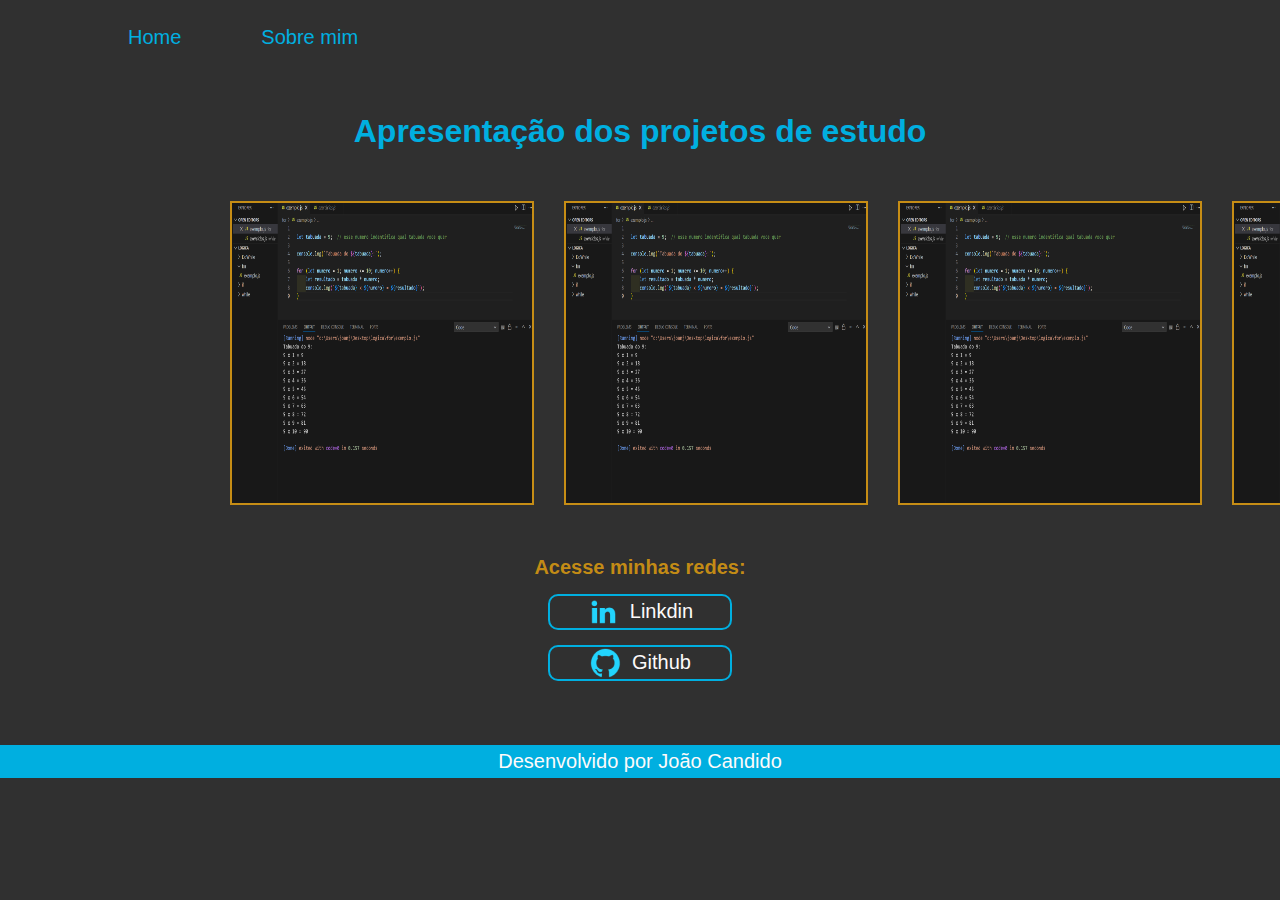
==== index.html @ 295d336d "added print of projects" ====
<!DOCTYPE html>
<html lang="pt-br">
<head>
    <meta charset="UTF-8">
    <meta name="viewport" content="width=device-width, initial-scale=1.0">
    <title>Portifolio</title>
    <link rel="stylesheet" href="./styles/style.css">
    <link rel="preconnect" href="https://fonts.googleapis.com">
    <link rel="preconnect" href="https://fonts.gstatic.com" crossorigin>
    <link href="https://fonts.googleapis.com/css2?family=Chonburi&display=swap" rel="stylesheet">
</head>
<body>
    <header class="cabecalho">
        <nav class="cabecalho__menu">
            <a class="cabecalho__menu__link" href="index.html">Home</a>
            <a class="cabecalho__menu__link" href="about.html">Sobre mim</a>
        </nav> 
    </header>
    <main class="apresentacao2">
        <div class="apresentacao2__conteudo">
            <h1 class="apresentacao__conteudo__titulo">Apresentação dos projetos de estudo</h1>
            <div class="container">
                <div class="projetos">
                    <img class="tamanho__foto" src="assets/tabuada_for.png" alt="">
                </div>
                <div class="projetos">
                    <img class="tamanho__foto" src="assets/tabuada_for.png" alt="">
                </div>
                <div class="projetos">
                    <img class="tamanho__foto" src="assets/tabuada_for.png" alt="">
                </div>
                <div class="projetos">
                    <img class="tamanho__foto" src="assets/tabuada_for.png" alt="">
                </div>
                
                
            </div>
        </div>  
        <div class="apresentacao__conteudo__links">
                <h2 class="apresentacao__conteudo__links__subtitulo">Acesse minhas redes:</h2>
                <a class="apresentacao__conteudo__links__link" href="https://www.linkedin.com/in/joaocandidos/">
                    <img src="./assets/linkedin.png" alt="linkedin">
                    Linkdin
                </a>
                <a class="apresentacao__conteudo__links__link"  href="https://github.com/joaobcandido">
                    <img src="./assets/github.png" alt="github">
                    Github
                </a>
        </div>
            
        
        
    </main>
    <footer class="rodape">
        <p>Desenvolvido por João Candido</p>
    </footer>
    
</body>
</html>
---- styles/style.css ----
:root{
    --cor-1: #000000cf;
    --cor-2: #df9d10da ;
    --cor-3: #fdfafa;
    --cor-4: #e85703d6;
    --cor-5: #00AFE0;
} 


* {
    margin: 0;
    padding: 0;
}
body{
    height: 100vh; 
    box-sizing :border-box border-box;
    background-color: var(--cor-1);
    color: var(--cor-2);
    font-size: 20px;
    font-family:'Franklin Gothic Medium', 'Arial Narrow', Arial, sans-serif
}

strong{
    color: var(--cor-4);
}


.apresentacao{
    display: flex;
    justify-content: space-between;
    padding: 5% 10% ;
}

.apresentacao2{
    display: flex;
    justify-content: space-between;
    flex-direction: column;
    padding: 5% 10% ;
}

.apresentacao2__conteudo{
    text-align: center;
}

.construcao{
    padding: 200px;
}

.foto{
    height: 28vh;
    border-radius: 300px;
    border: 2px solid var(--cor-3);
}


.apresentacao__conteudo{
    flex-direction: column;

}

.apresentacao__conteudo__titulo{
    font-size:xx-large;
    color: var(--cor-5)
}


.apresentacao__conteudo__links{
    display: flex;
    flex-direction: column;
    align-items: center;
    justify-content: space-between;
    gap: 15px;
}

.apresentacao__conteudo__links__link{
    border: 2px solid var(--cor-5);
    display: flex;
    justify-content: center;
    align-items: center;
    width: 180px;
    text-align: center;
    border-radius: 10px;
    font-size: 20px; 
    text-decoration: none;
    color: var(--cor-3);
    gap: 10px;
   
    
}

.apresentacao__conteudo__links__link:hover{
    background-color: var(--cor-1);
}

.apresentacao__conteudo__links__subtitulo{
    font-size: 20px;
}

.rodape{
   color: var(--cor-3);
   background-color: var(--cor-5);
   padding: 5px;
   text-align: center;
   font-size: 20px;
}

.cabecalho{
    padding: 2% 0% 0% 10%;
}

.cabecalho__menu{
    display: flex;
    gap: 80px;


}

.cabecalho__menu__link{
    font-size: 20px;
    text-decoration: none;
    color: #00AFE0;
     
}

.container{
    display: flex;
    gap: 30px;
    margin: 5% 10%;

}

.projetos{
    height: 300px;
    width: 300px;
    border: 2px solid ;
   
   
    
}

.tamanho__foto{
    height: 300px;
    width: 300px;
}
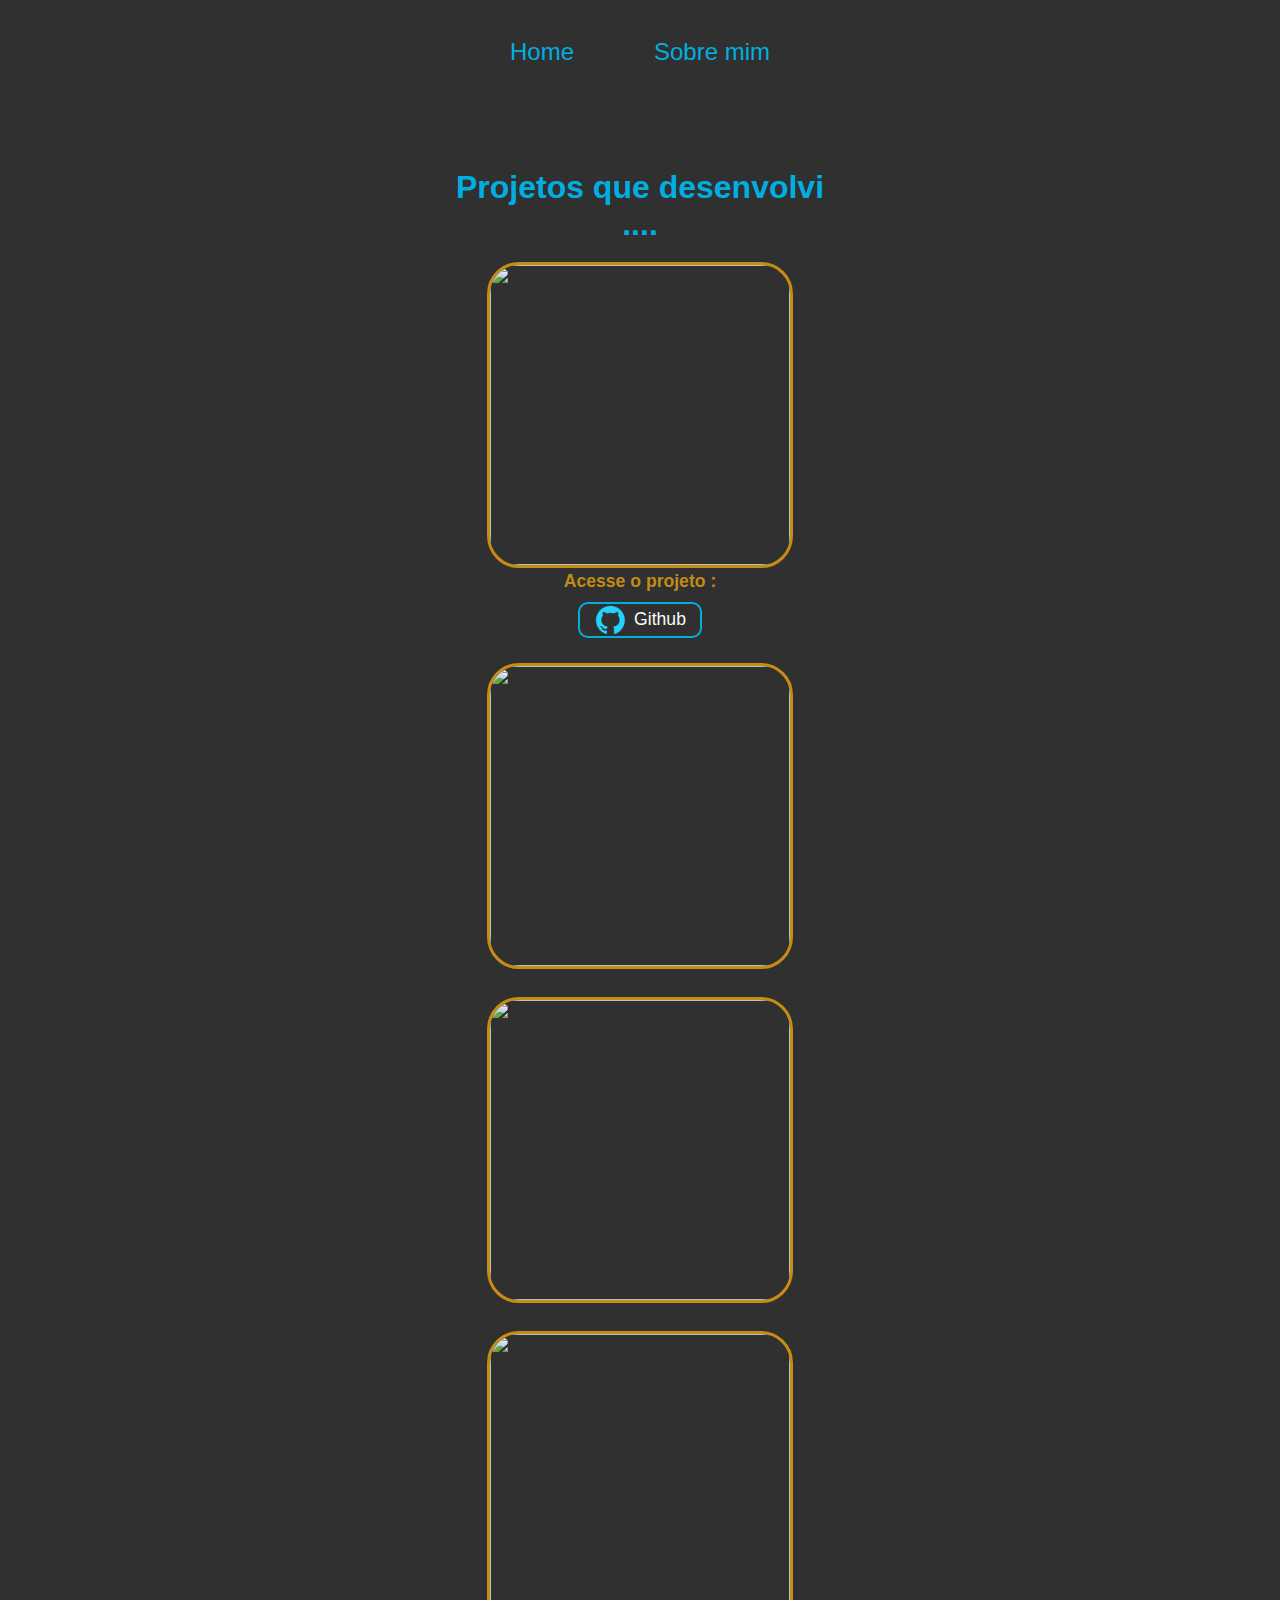
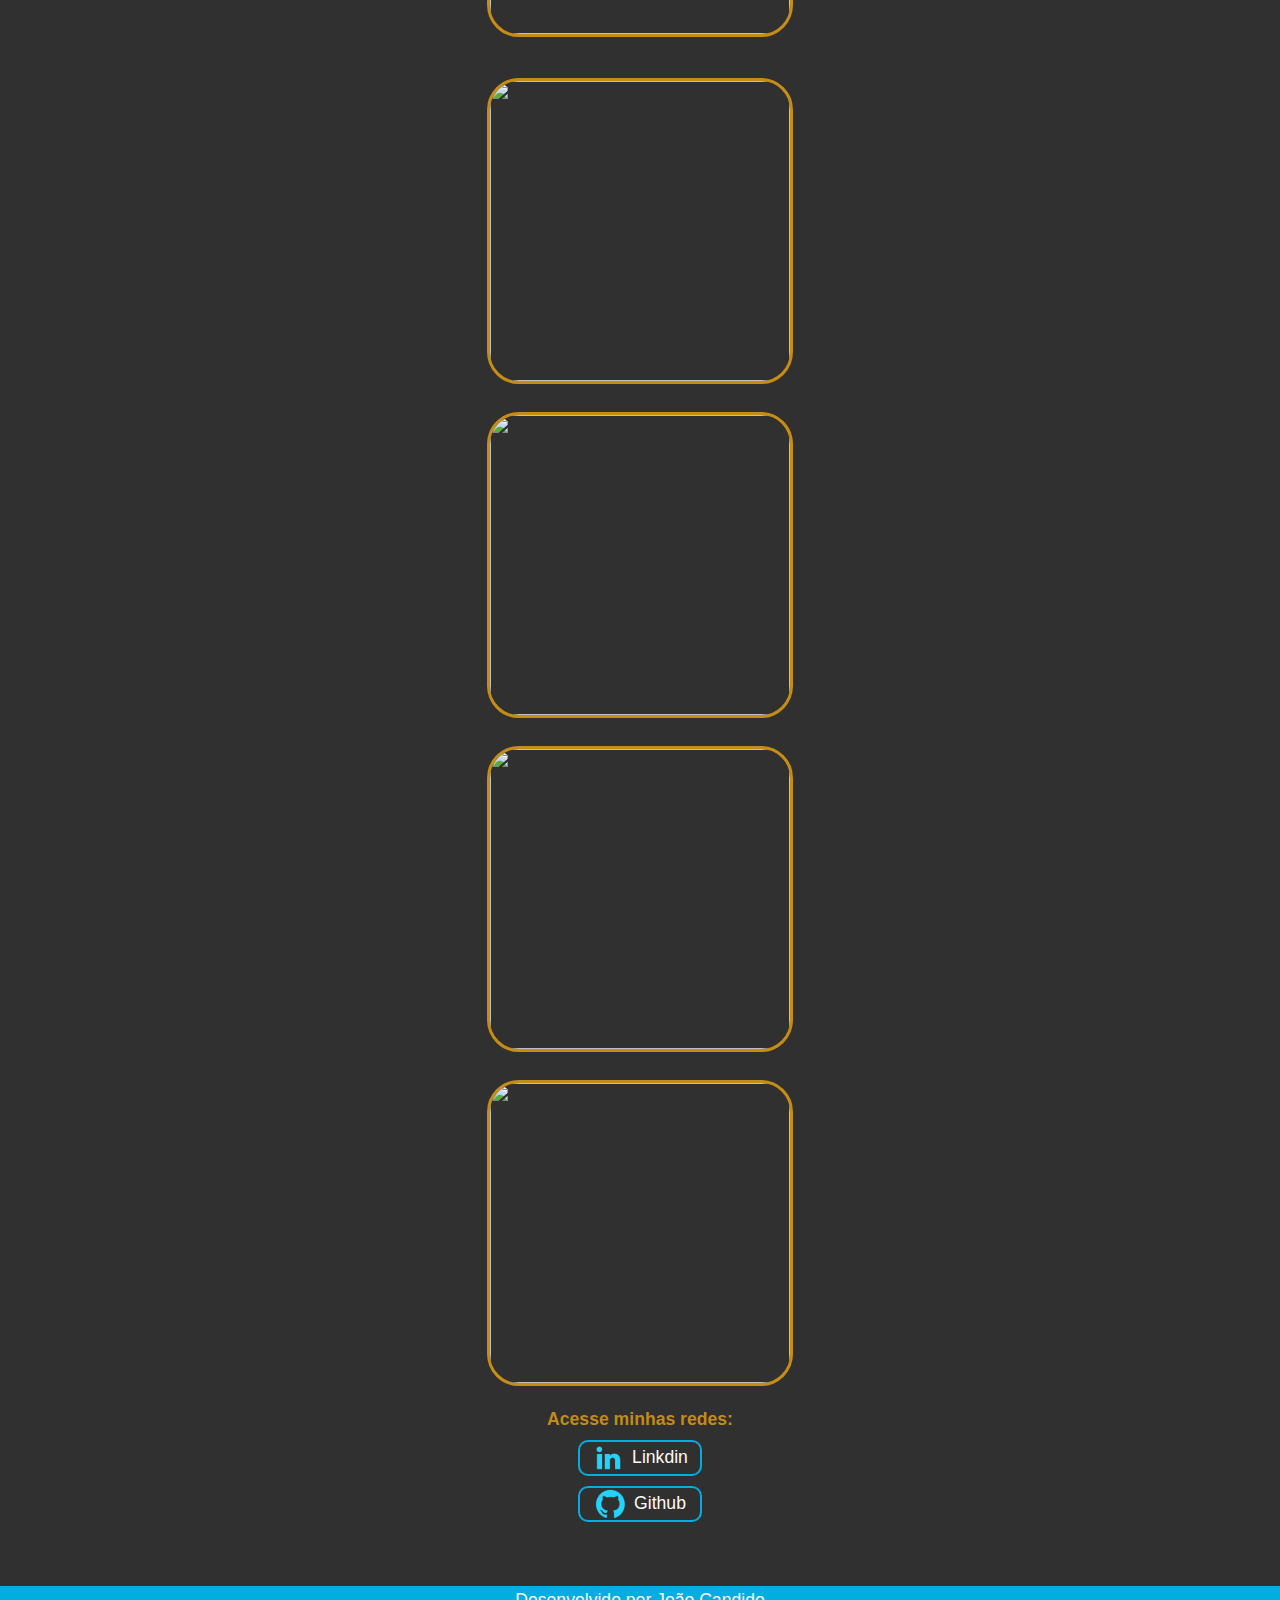
==== commit 4fcc4c99: "update" ====
--- a/index.html
+++ b/index.html
@@ -18,22 +18,43 @@
     </header>
     <main class="apresentacao2">
         <div class="apresentacao2__conteudo">
-            <h1 class="apresentacao__conteudo__titulo">Apresentação dos projetos de estudo</h1>
+            <h1 class="apresentacao__conteudo__titulo"> Projetos que desenvolvi ....</h1>
             <div class="container">
                 <div class="projetos">
-                    <img class="tamanho__foto" src="assets/tabuada_for.png" alt="">
+                    <a href="https://jogo-do-numero-secreto-sable-theta.vercel.app/">
+                        <img class="tamanho__foto" src="assets/jogo-ia.png" alt="">
+                    </a>
+                    <div class="apresentacao__conteudo__links">
+                        <h2 class="apresentacao__conteudo__links__subtitulo">Acesse o projeto :</h2>
+                        <a class="apresentacao__conteudo__links__link" href="https://github.com/joaobcandido/jogo-do-numero-secreto">
+                            <img src="./assets/github.png" alt="linkedin">
+                            Github
+                        </a>
+                    </div>
                 </div>
                 <div class="projetos">
-                    <img class="tamanho__foto" src="assets/tabuada_for.png" alt="">
+                    <img class="tamanho__foto" src="assets/loading.avif" alt="">
                 </div>
                 <div class="projetos">
-                    <img class="tamanho__foto" src="assets/tabuada_for.png" alt="">
+                    <img class="tamanho__foto" src="assets/loading.avif" alt="">
                 </div>
                 <div class="projetos">
-                    <img class="tamanho__foto" src="assets/tabuada_for.png" alt="">
+                    <img class="tamanho__foto" src="assets/loading.avif" alt="">
                 </div>
-                
-                
+            </div>
+            <div class="container">
+                <div class="projetos">
+                    <img class="tamanho__foto" src="assets/loading.avif" alt="">
+                </div>
+                <div class="projetos">
+                    <img class="tamanho__foto" src="assets/loading.avif" alt="">
+                </div>
+                <div class="projetos">
+                    <img class="tamanho__foto" src="assets/loading.avif" alt="">
+                </div>
+                <div class="projetos">
+                    <img class="tamanho__foto" src="assets/loading.avif" alt="">
+                </div>
             </div>
         </div>  
         <div class="apresentacao__conteudo__links">
--- a/styles/style.css
+++ b/styles/style.css
@@ -17,7 +17,7 @@
     box-sizing :border-box border-box;
     background-color: var(--cor-1);
     color: var(--cor-2);
-    font-size: 20px;
+    font-size: 1.5rem;
     font-family:'Franklin Gothic Medium', 'Arial Narrow', Arial, sans-serif
 }
 
@@ -29,18 +29,23 @@
 .apresentacao{
     display: flex;
     justify-content: space-between;
+    align-items: center;
     padding: 5% 10% ;
+    gap: 3rem;
 }
 
 .apresentacao2{
     display: flex;
     justify-content: space-between;
     flex-direction: column;
-    padding: 5% 10% ;
+    padding: 5% 35% ;
 }
 
 .apresentacao2__conteudo{
     text-align: center;
+    display: flex;
+    flex-direction: column;
+    align-items: center;
 }
 
 .construcao{
@@ -49,18 +54,19 @@
 
 .foto{
     height: 28vh;
-    border-radius: 300px;
-    border: 2px solid var(--cor-3);
+    border-radius: 180px;
+    border: 3px solid var(--cor-2);
 }
 
 
 .apresentacao__conteudo{
     flex-direction: column;
+    
 
 }
 
 .apresentacao__conteudo__titulo{
-    font-size:xx-large;
+    font-size:2.25rem;
     color: var(--cor-5)
 }
 
@@ -78,14 +84,13 @@
     display: flex;
     justify-content: center;
     align-items: center;
-    width: 180px;
+    width: 200px;
     text-align: center;
     border-radius: 10px;
-    font-size: 20px; 
+    font-size: 1.5rem; 
     text-decoration: none;
     color: var(--cor-3);
     gap: 10px;
-   
     
 }
 
@@ -94,15 +99,15 @@
 }
 
 .apresentacao__conteudo__links__subtitulo{
-    font-size: 20px;
+    font-size: 1.5rem;
 }
 
 .rodape{
-   color: var(--cor-3);
-   background-color: var(--cor-5);
-   padding: 5px;
-   text-align: center;
-   font-size: 20px;
+    color: var(--cor-3);
+    background-color: var(--cor-5);
+    padding: 5px;
+    text-align: center;
+    font-size: 1.5rem;
 }
 
 .cabecalho{
@@ -117,29 +122,77 @@
 }
 
 .cabecalho__menu__link{
-    font-size: 20px;
+    font-size: 1.5rem;
     text-decoration: none;
     color: #00AFE0;
-     
 }
 
 .container{
     display: flex;
-    gap: 30px;
+    gap: 25px;
     margin: 5% 10%;
-
-}
-
-.projetos{
-    height: 300px;
-    width: 300px;
-    border: 2px solid ;
-   
-   
-    
 }
 
 .tamanho__foto{
     height: 300px;
     width: 300px;
-}+    border-radius: 2rem;
+    border: 3px solid var(--cor-2);
+}
+
+@media (max-width:1300px){
+    .apresentacao{
+        flex-direction: column-reverse;
+    }
+
+
+    .container{
+        flex-direction: column;
+    }
+
+    .cabecalho{
+        padding: 3%;
+    }
+
+    .cabecalho__menu{
+        
+    justify-content: center;
+    
+    }
+
+    .rodape{
+        color: var(--cor-3);
+        background-color: var(--cor-5);
+        padding: 4px;
+        text-align: center;
+        font-size: 1.1rem;
+    }
+
+    .apresentacao__conteudo__titulo{
+        font-size:2rem;
+    }
+
+    .apresentacao__conteudo__paragrafo{
+        font-size: 1.1rem;
+    }
+
+    .apresentacao__conteudo__links__link{
+        width: 120px;
+        font-size: 1.1rem; 
+        gap: 7px;
+        
+    }
+
+    .apresentacao__conteudo__links{
+        gap: 10px;
+    }
+
+    .apresentacao__conteudo__links__subtitulo{
+        font-size: 1.1rem;
+    }
+
+}
+
+
+
+
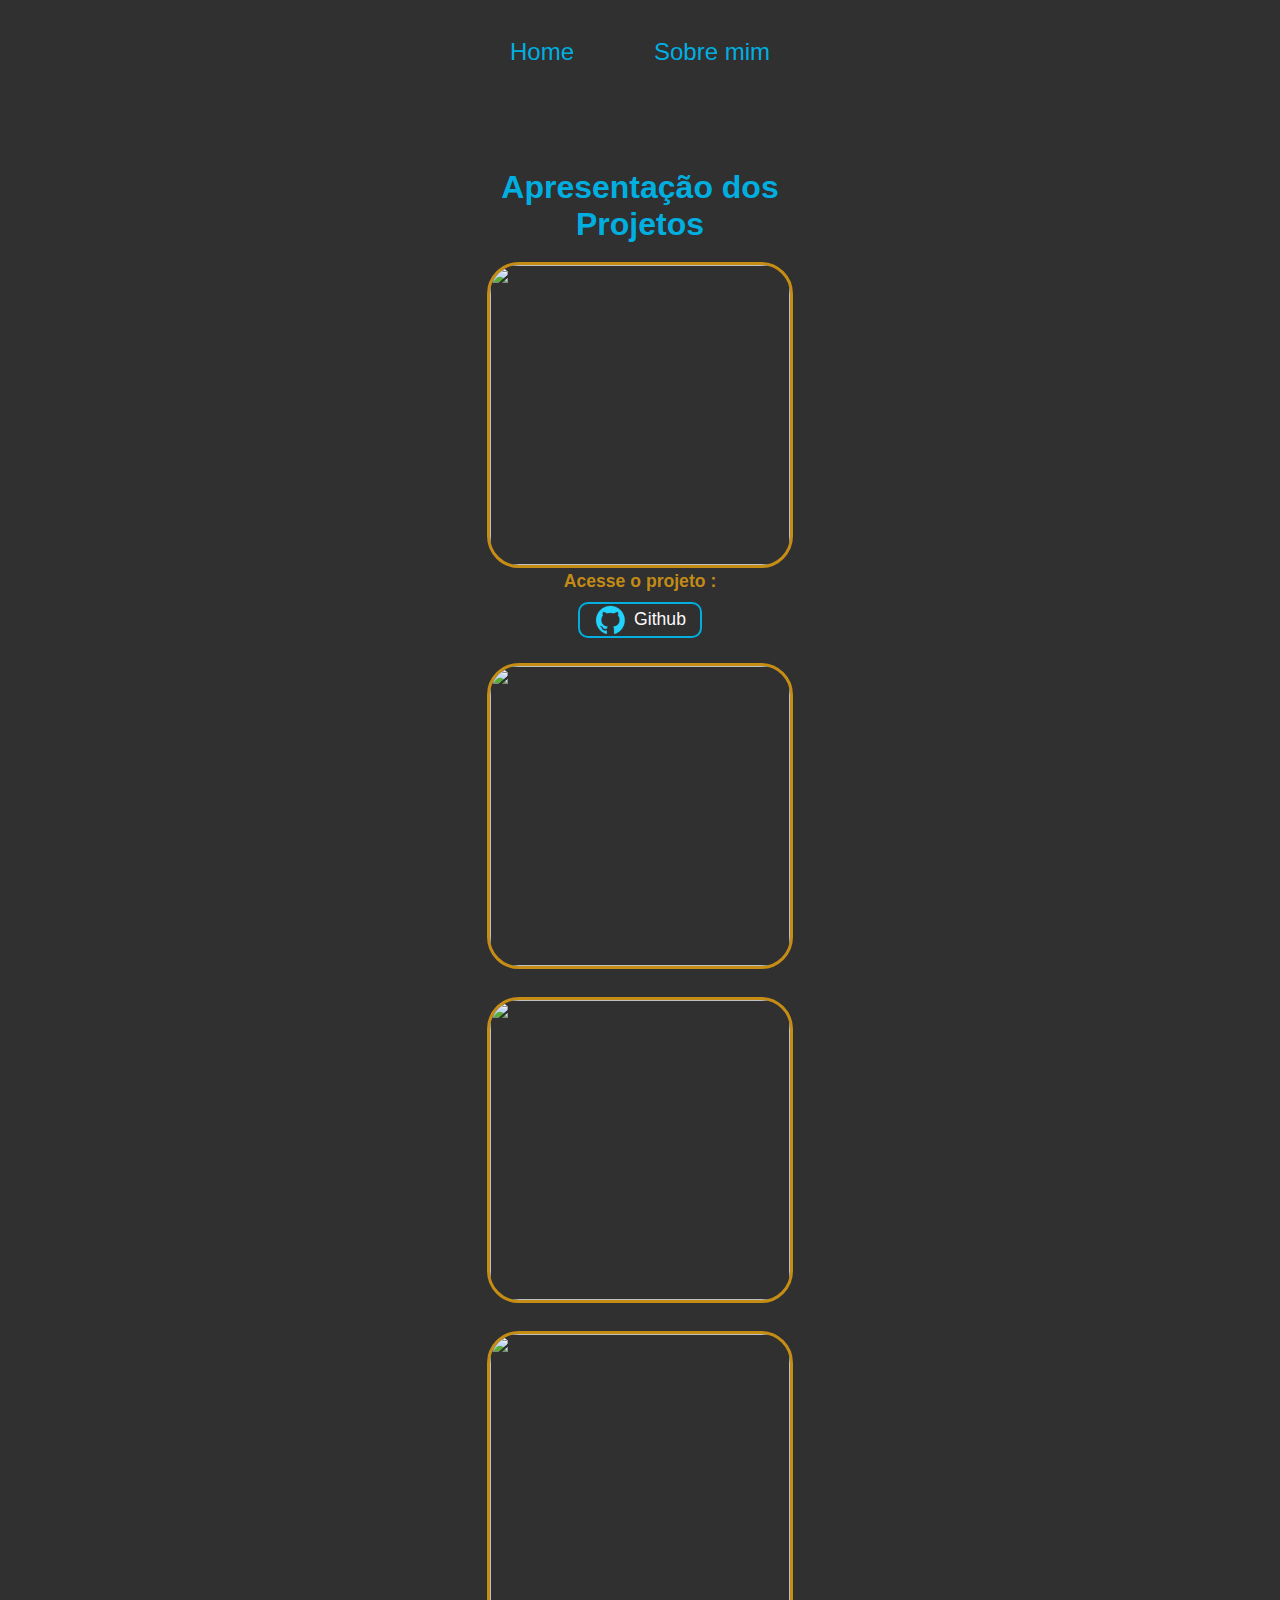
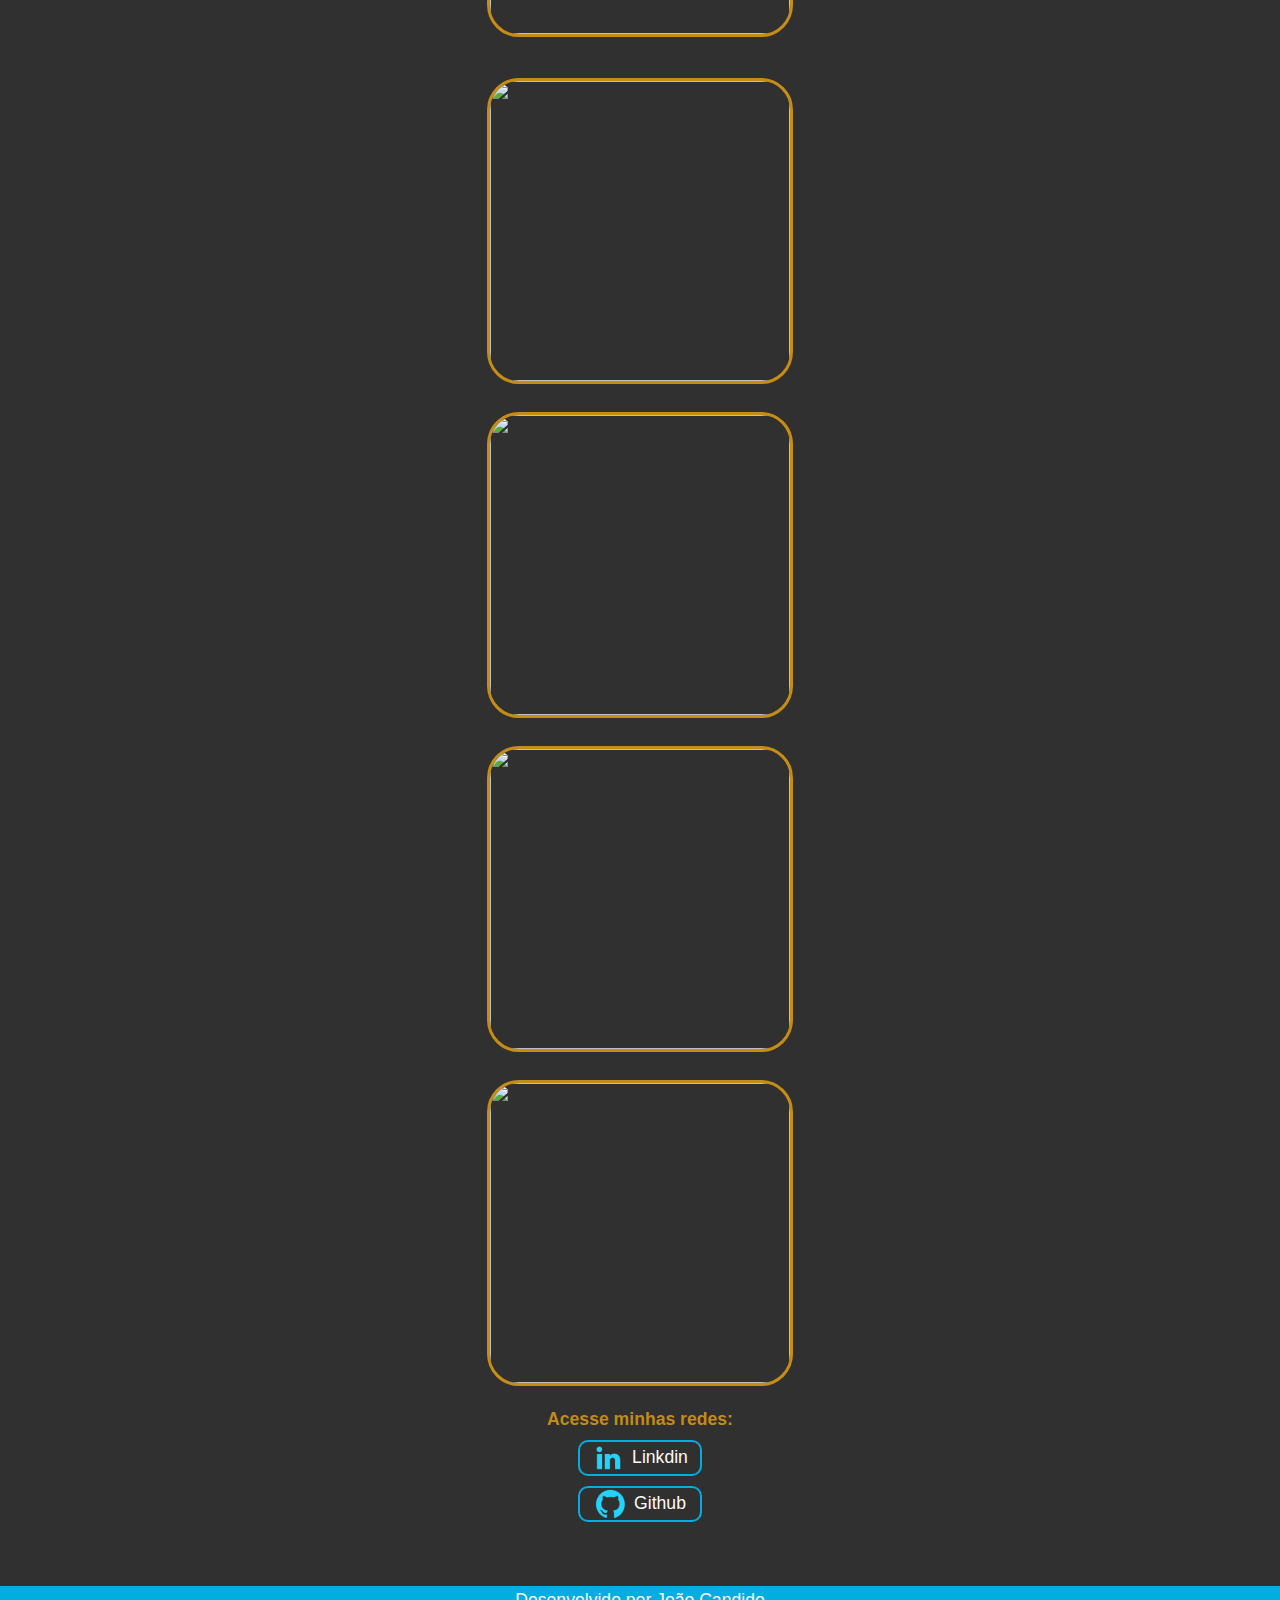
==== commit d31bacbf: "update" ====
--- a/index.html
+++ b/index.html
@@ -3,7 +3,7 @@
 <head>
     <meta charset="UTF-8">
     <meta name="viewport" content="width=device-width, initial-scale=1.0">
-    <title>Portifolio</title>
+    <title>Home</title>
     <link rel="stylesheet" href="./styles/style.css">
     <link rel="preconnect" href="https://fonts.googleapis.com">
     <link rel="preconnect" href="https://fonts.gstatic.com" crossorigin>
@@ -18,7 +18,7 @@
     </header>
     <main class="apresentacao2">
         <div class="apresentacao2__conteudo">
-            <h1 class="apresentacao__conteudo__titulo"> Projetos que desenvolvi ....</h1>
+            <h1 class="apresentacao__conteudo__titulo"> Apresentação dos Projetos </h1>
             <div class="container">
                 <div class="projetos">
                     <a href="https://jogo-do-numero-secreto-sable-theta.vercel.app/">
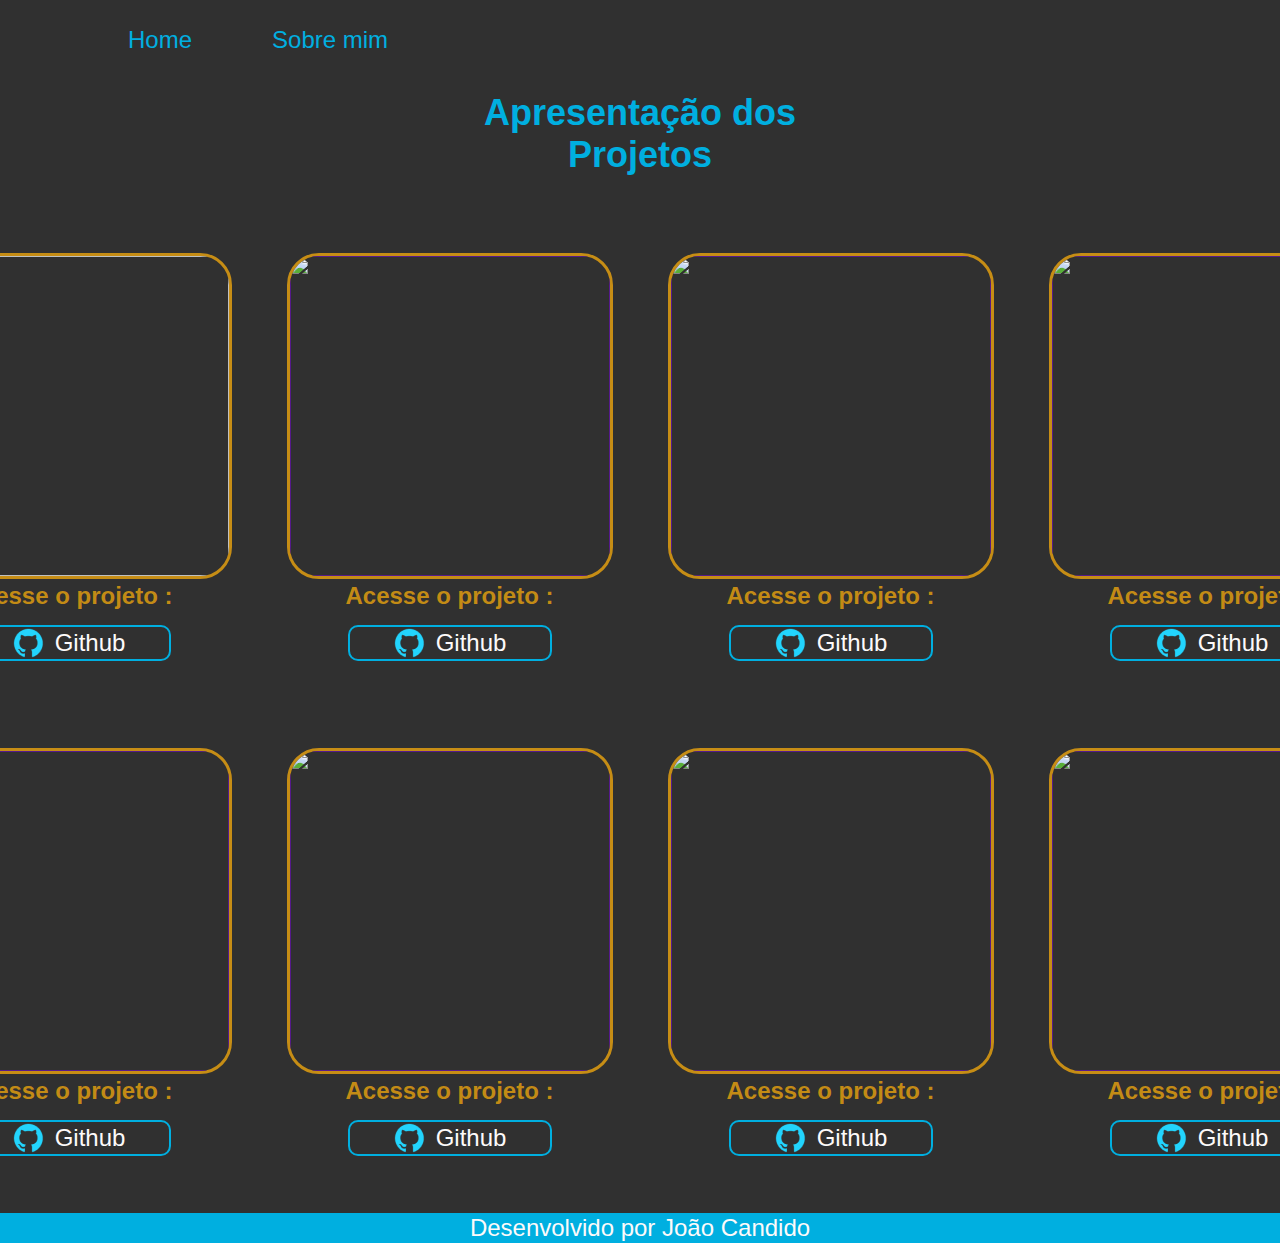
==== commit 472474cc: "update" ====
--- a/index.html
+++ b/index.html
@@ -33,44 +33,93 @@
                     </div>
                 </div>
                 <div class="projetos">
-                    <img class="tamanho__foto" src="assets/loading.avif" alt="">
+                    <a href="">
+                        <img class="tamanho__foto" src="assets/loading.avif" alt="">
+                    </a>
+                    <div class="apresentacao__conteudo__links">
+                        <h2 class="apresentacao__conteudo__links__subtitulo">Acesse o projeto :</h2>
+                        <a class="apresentacao__conteudo__links__link" href="">
+                            <img src="./assets/github.png" alt="linkedin">
+                            Github
+                        </a>
+                    </div>
                 </div>
                 <div class="projetos">
-                    <img class="tamanho__foto" src="assets/loading.avif" alt="">
+                    <a href="">
+                        <img class="tamanho__foto" src="assets/loading.avif" alt="">
+                    </a>
+                    <div class="apresentacao__conteudo__links">
+                        <h2 class="apresentacao__conteudo__links__subtitulo">Acesse o projeto :</h2>
+                        <a class="apresentacao__conteudo__links__link" href="">
+                            <img src="./assets/github.png" alt="linkedin">
+                            Github
+                        </a>
+                    </div>
                 </div>
                 <div class="projetos">
-                    <img class="tamanho__foto" src="assets/loading.avif" alt="">
+                    <a href="">
+                        <img class="tamanho__foto" src="assets/loading.avif" alt="">
+                    </a>
+                    <div class="apresentacao__conteudo__links">
+                        <h2 class="apresentacao__conteudo__links__subtitulo">Acesse o projeto :</h2>
+                        <a class="apresentacao__conteudo__links__link" href="">
+                            <img src="./assets/github.png" alt="linkedin">
+                            Github
+                        </a>
+                    </div>
                 </div>
             </div>
             <div class="container">
                 <div class="projetos">
-                    <img class="tamanho__foto" src="assets/loading.avif" alt="">
+                    <a href="">
+                        <img class="tamanho__foto" src="assets/loading.avif" alt="">
+                    </a>
+                    <div class="apresentacao__conteudo__links">
+                        <h2 class="apresentacao__conteudo__links__subtitulo">Acesse o projeto :</h2>
+                        <a class="apresentacao__conteudo__links__link" href="">
+                            <img src="./assets/github.png" alt="linkedin">
+                            Github
+                        </a>
+                    </div>
                 </div>
                 <div class="projetos">
-                    <img class="tamanho__foto" src="assets/loading.avif" alt="">
+                    <a href="">
+                        <img class="tamanho__foto" src="assets/loading.avif" alt="">
+                    </a>
+                    <div class="apresentacao__conteudo__links">
+                        <h2 class="apresentacao__conteudo__links__subtitulo">Acesse o projeto :</h2>
+                        <a class="apresentacao__conteudo__links__link" href="">
+                            <img src="./assets/github.png" alt="linkedin">
+                            Github
+                        </a>
+                    </div>
                 </div>
                 <div class="projetos">
-                    <img class="tamanho__foto" src="assets/loading.avif" alt="">
+                    <a href="">
+                        <img class="tamanho__foto" src="assets/loading.avif" alt="">
+                    </a>
+                    <div class="apresentacao__conteudo__links">
+                        <h2 class="apresentacao__conteudo__links__subtitulo">Acesse o projeto :</h2>
+                        <a class="apresentacao__conteudo__links__link" href="">
+                            <img src="./assets/github.png" alt="linkedin">
+                            Github
+                        </a>
+                    </div>
                 </div>
                 <div class="projetos">
-                    <img class="tamanho__foto" src="assets/loading.avif" alt="">
+                    <a href="">
+                        <img class="tamanho__foto" src="assets/loading.avif" alt="">
+                    </a>
+                    <div class="apresentacao__conteudo__links">
+                        <h2 class="apresentacao__conteudo__links__subtitulo">Acesse o projeto :</h2>
+                        <a class="apresentacao__conteudo__links__link" href="">
+                            <img src="./assets/github.png" alt="linkedin">
+                            Github
+                        </a>
+                    </div>
                 </div>
             </div>
         </div>  
-        <div class="apresentacao__conteudo__links">
-                <h2 class="apresentacao__conteudo__links__subtitulo">Acesse minhas redes:</h2>
-                <a class="apresentacao__conteudo__links__link" href="https://www.linkedin.com/in/joaocandidos/">
-                    <img src="./assets/linkedin.png" alt="linkedin">
-                    Linkdin
-                </a>
-                <a class="apresentacao__conteudo__links__link"  href="https://github.com/joaobcandido">
-                    <img src="./assets/github.png" alt="github">
-                    Github
-                </a>
-        </div>
-            
-        
-        
     </main>
     <footer class="rodape">
         <p>Desenvolvido por João Candido</p>
--- a/styles/style.css
+++ b/styles/style.css
@@ -13,12 +13,11 @@
     padding: 0;
 }
 body{
-    height: 100vh; 
     box-sizing :border-box border-box;
     background-color: var(--cor-1);
     color: var(--cor-2);
     font-size: 1.5rem;
-    font-family:'Franklin Gothic Medium', 'Arial Narrow', Arial, sans-serif
+    font-family:'Franklin Gothic Medium', 'Arial Narrow', Arial, sans-serif;
 }
 
 strong{
@@ -30,15 +29,15 @@
     display: flex;
     justify-content: space-between;
     align-items: center;
-    padding: 5% 10% ;
-    gap: 3rem;
+    padding: 4% 10% 30% 10%;
+    gap: 5rem;
 }
 
 .apresentacao2{
     display: flex;
     justify-content: space-between;
     flex-direction: column;
-    padding: 5% 35% ;
+    padding: 3% 35% ;
 }
 
 .apresentacao2__conteudo{
@@ -46,6 +45,7 @@
     display: flex;
     flex-direction: column;
     align-items: center;
+    gap: 3rem;
 }
 
 .construcao{
@@ -53,9 +53,10 @@
 }
 
 .foto{
-    height: 28vh;
-    border-radius: 180px;
+    height: 40vh;
+    border-radius: 350px;
     border: 3px solid var(--cor-2);
+    
 }
 
 
@@ -67,7 +68,9 @@
 
 .apresentacao__conteudo__titulo{
     font-size:2.25rem;
-    color: var(--cor-5)
+    color: var(--cor-5);
+    padding-bottom: 10px;
+    
 }
 
 
@@ -100,18 +103,21 @@
 
 .apresentacao__conteudo__links__subtitulo{
     font-size: 1.5rem;
+   
+    
 }
 
 .rodape{
     color: var(--cor-3);
     background-color: var(--cor-5);
-    padding: 5px;
+    padding: 1px;
     text-align: center;
     font-size: 1.5rem;
 }
 
 .cabecalho{
     padding: 2% 0% 0% 10%;
+    
 }
 
 .cabecalho__menu{
@@ -129,18 +135,19 @@
 
 .container{
     display: flex;
-    gap: 25px;
+    gap: 55px;
     margin: 5% 10%;
 }
 
 .tamanho__foto{
-    height: 300px;
-    width: 300px;
+    height: 20rem;
+    width: 20rem;
     border-radius: 2rem;
     border: 3px solid var(--cor-2);
 }
 
-@media (max-width:1300px){
+
+@media (max-width:1000px){
     .apresentacao{
         flex-direction: column-reverse;
     }
@@ -166,6 +173,7 @@
         padding: 4px;
         text-align: center;
         font-size: 1.1rem;
+    
     }
 
     .apresentacao__conteudo__titulo{
@@ -191,8 +199,17 @@
         font-size: 1.1rem;
     }
 
-}
-
-
-
-
+    .foto{
+        height: 25vh;
+    }
+
+    .tamanho__foto{
+        height: 18rem;
+        width: 18rem;
+    }
+
+}
+
+
+
+
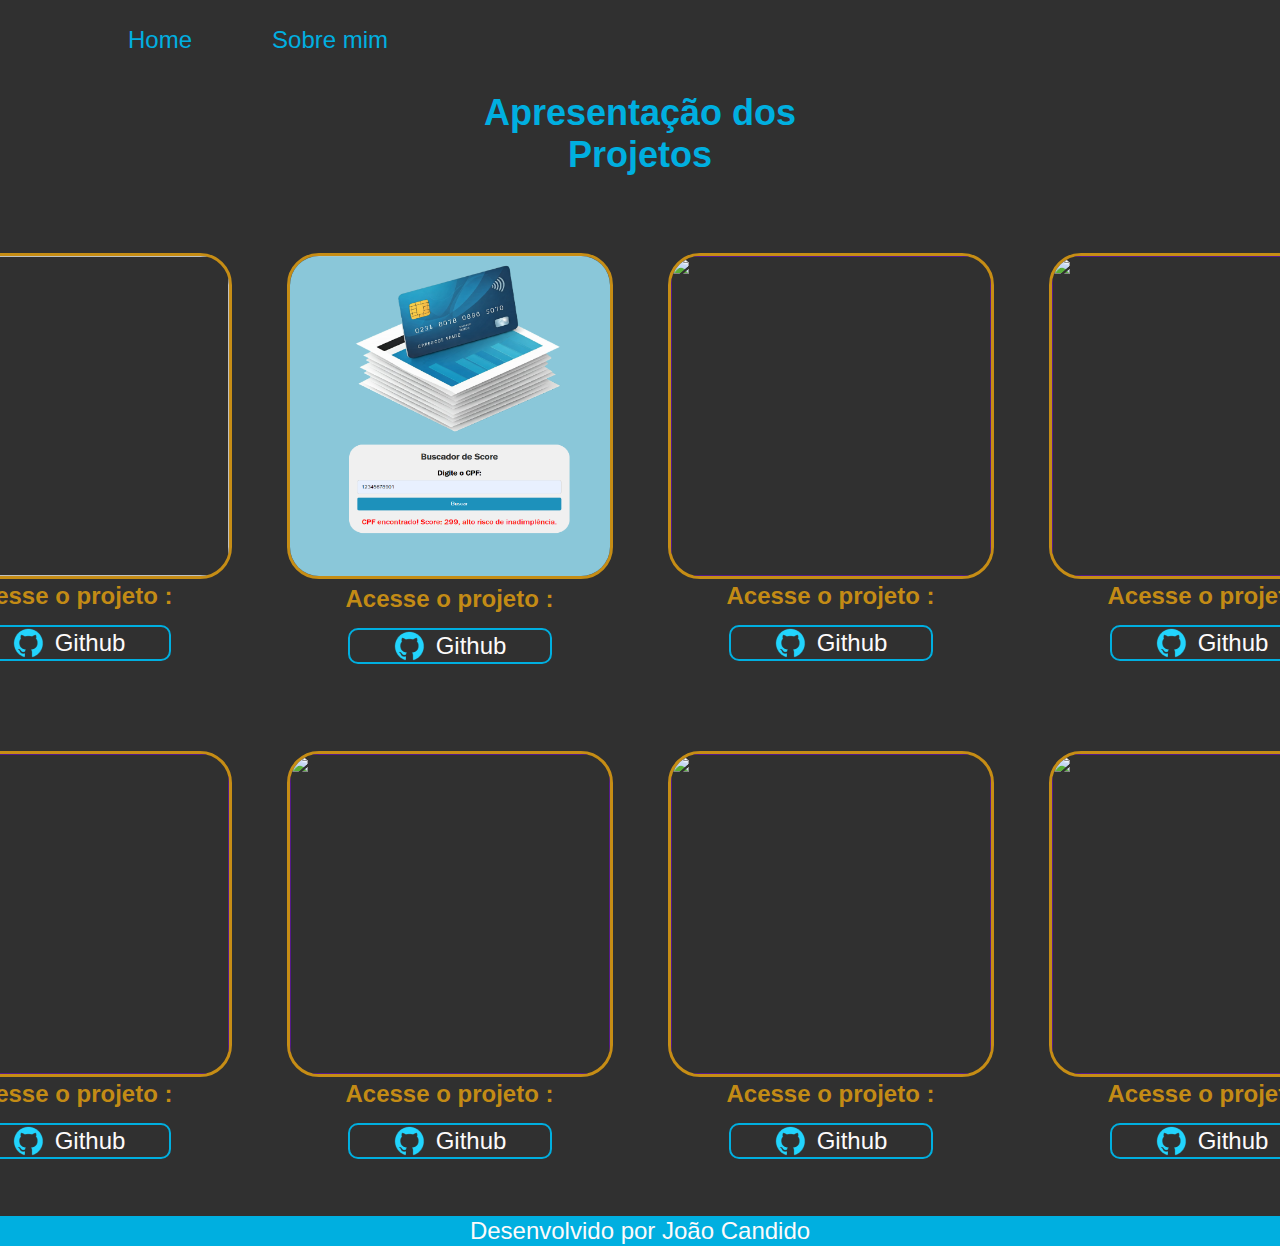
==== commit 4a711d22: "added score search project" ====
--- a/index.html
+++ b/index.html
@@ -33,12 +33,12 @@
                     </div>
                 </div>
                 <div class="projetos">
-                    <a href="">
-                        <img class="tamanho__foto" src="assets/loading.avif" alt="">
+                    <a href="https://score-search.vercel.app/">
+                        <img class="tamanho__foto" src="assets/score.png" alt="">
                     </a>
                     <div class="apresentacao__conteudo__links">
                         <h2 class="apresentacao__conteudo__links__subtitulo">Acesse o projeto :</h2>
-                        <a class="apresentacao__conteudo__links__link" href="">
+                        <a class="apresentacao__conteudo__links__link" href="https://github.com/joaobcandido/score-search">
                             <img src="./assets/github.png" alt="linkedin">
                             Github
                         </a>
--- a/styles/style.css
+++ b/styles/style.css
@@ -200,7 +200,7 @@
     }
 
     .foto{
-        height: 25vh;
+        height: 30vh;
     }
 
     .tamanho__foto{
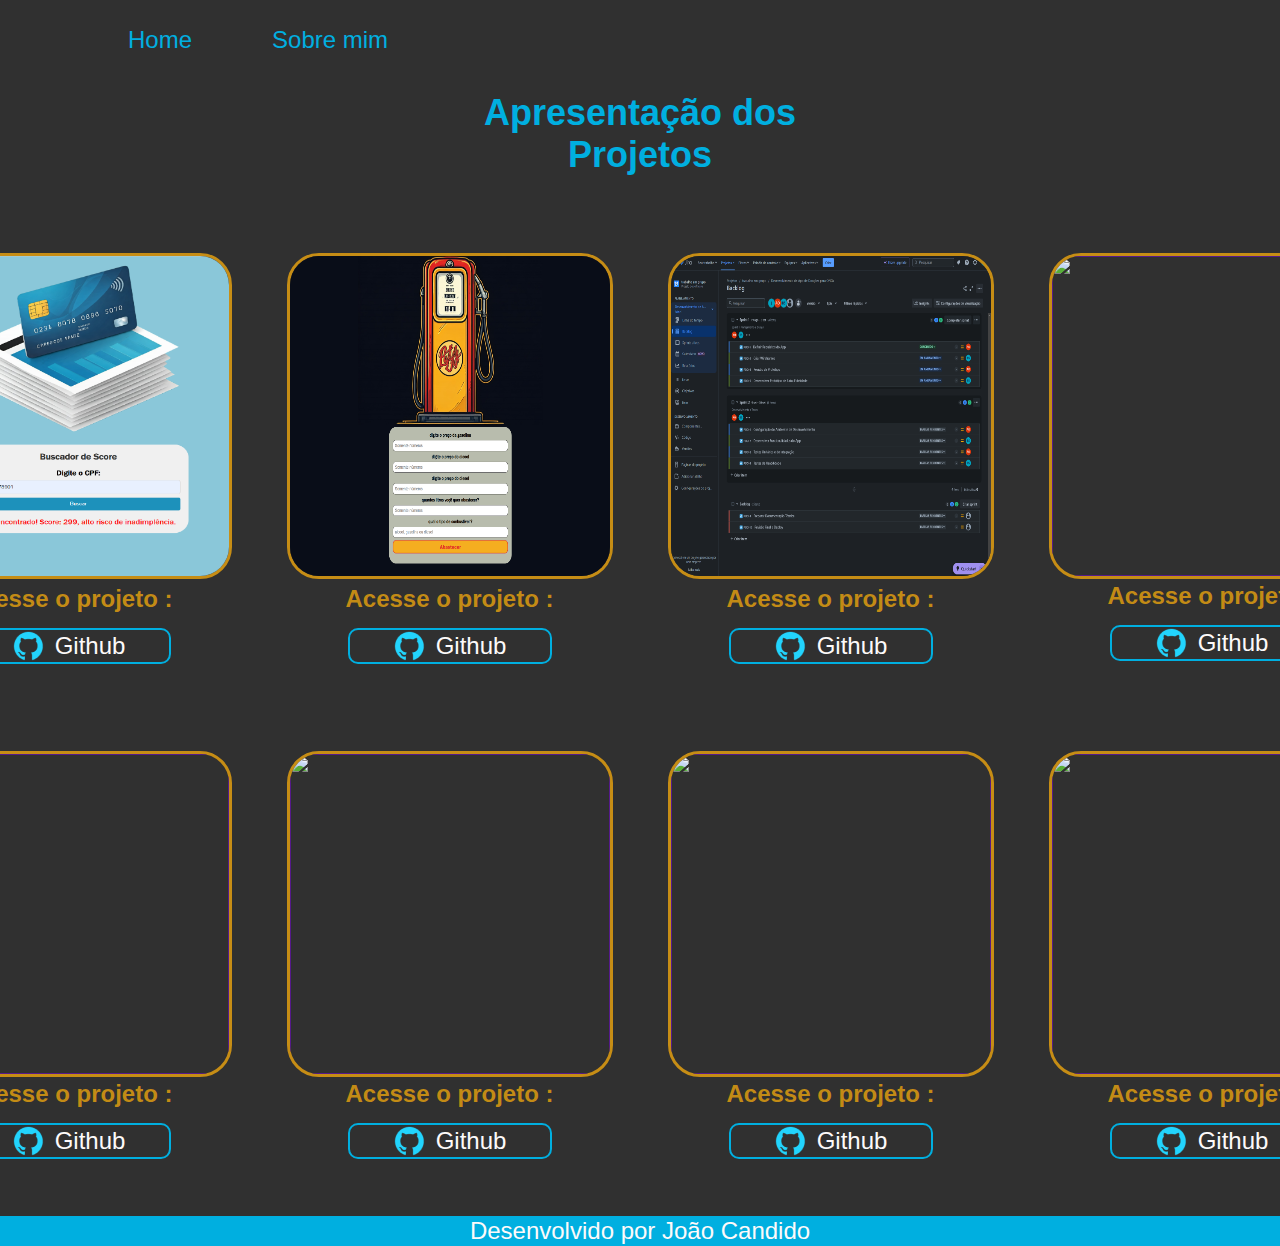
==== commit 488d1629: "added agile methodologies project with jira" ====
--- a/index.html
+++ b/index.html
@@ -21,18 +21,6 @@
             <h1 class="apresentacao__conteudo__titulo"> Apresentação dos Projetos </h1>
             <div class="container">
                 <div class="projetos">
-                    <a href="https://jogo-do-numero-secreto-sable-theta.vercel.app/">
-                        <img class="tamanho__foto" src="assets/jogo-ia.png" alt="">
-                    </a>
-                    <div class="apresentacao__conteudo__links">
-                        <h2 class="apresentacao__conteudo__links__subtitulo">Acesse o projeto :</h2>
-                        <a class="apresentacao__conteudo__links__link" href="https://github.com/joaobcandido/jogo-do-numero-secreto">
-                            <img src="./assets/github.png" alt="linkedin">
-                            Github
-                        </a>
-                    </div>
-                </div>
-                <div class="projetos">
                     <a href="https://score-search.vercel.app/">
                         <img class="tamanho__foto" src="assets/score.png" alt="">
                     </a>
@@ -44,18 +32,33 @@
                         </a>
                     </div>
                 </div>
+                
                 <div class="projetos">
-                    <a href="">
-                        <img class="tamanho__foto" src="assets/loading.avif" alt="">
+                    <a href="https://posto-de-gasolina.vercel.app/">
+                        <img class="tamanho__foto" src="assets/posto de conbustiveis.png" alt="">
                     </a>
                     <div class="apresentacao__conteudo__links">
                         <h2 class="apresentacao__conteudo__links__subtitulo">Acesse o projeto :</h2>
-                        <a class="apresentacao__conteudo__links__link" href="">
+                        <a class="apresentacao__conteudo__links__link" href="https://github.com/joaobcandido/posto-de-gasolina">
                             <img src="./assets/github.png" alt="linkedin">
                             Github
                         </a>
                     </div>
                 </div>
+
+                <div class="projetos">
+                    <a href="https://joanjb56.atlassian.net/jira/software/c/projects/PDO/boards/67/backlog">
+                        <img class="tamanho__foto" src="assets/jira.png" alt="">
+                    </a>
+                    <div class="apresentacao__conteudo__links">
+                        <h2 class="apresentacao__conteudo__links__subtitulo">Acesse o projeto :</h2>
+                        <a class="apresentacao__conteudo__links__link" href="https://github.com/joaobcandido/projeto-jira/blob/main/README.md">
+                            <img src="./assets/github.png" alt="linkedin">
+                            Github
+                        </a>
+                    </div>
+                </div>
+
                 <div class="projetos">
                     <a href="">
                         <img class="tamanho__foto" src="assets/loading.avif" alt="">
@@ -69,7 +72,10 @@
                     </div>
                 </div>
             </div>
+
+
             <div class="container">
+
                 <div class="projetos">
                     <a href="">
                         <img class="tamanho__foto" src="assets/loading.avif" alt="">
@@ -82,6 +88,7 @@
                         </a>
                     </div>
                 </div>
+
                 <div class="projetos">
                     <a href="">
                         <img class="tamanho__foto" src="assets/loading.avif" alt="">
@@ -94,6 +101,7 @@
                         </a>
                     </div>
                 </div>
+
                 <div class="projetos">
                     <a href="">
                         <img class="tamanho__foto" src="assets/loading.avif" alt="">
@@ -106,6 +114,7 @@
                         </a>
                     </div>
                 </div>
+
                 <div class="projetos">
                     <a href="">
                         <img class="tamanho__foto" src="assets/loading.avif" alt="">
@@ -118,6 +127,7 @@
                         </a>
                     </div>
                 </div>
+
             </div>
         </div>  
     </main>
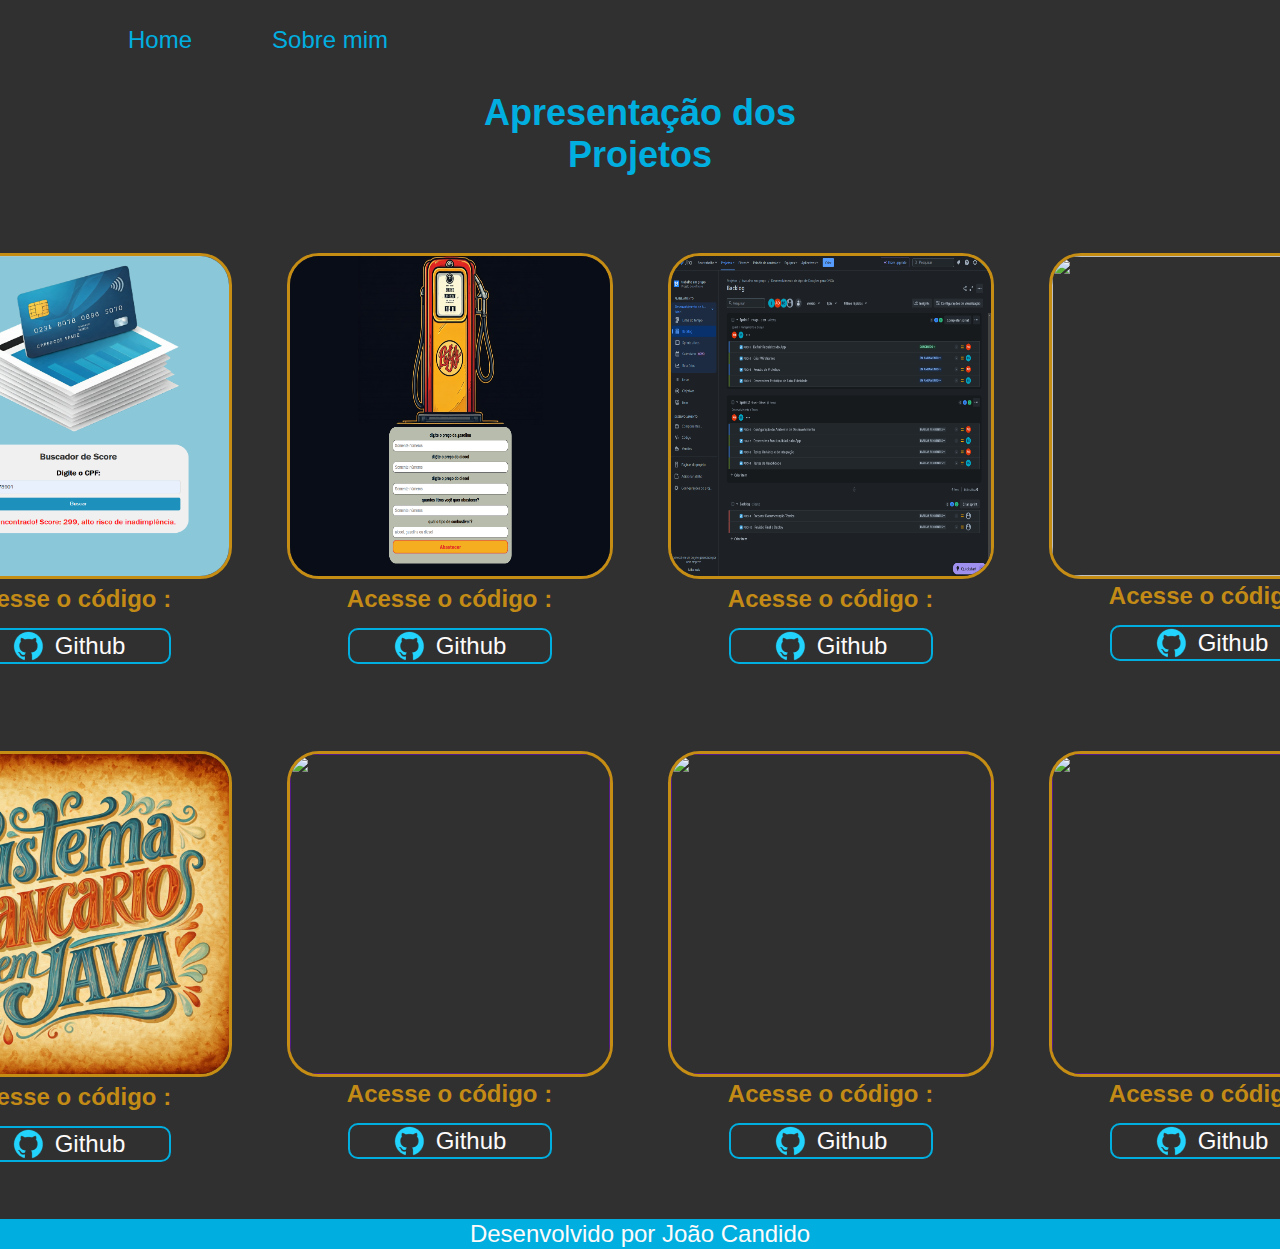
==== commit b779590a: "added project 5" ====
--- a/index.html
+++ b/index.html
@@ -25,7 +25,7 @@
                         <img class="tamanho__foto" src="assets/score.png" alt="">
                     </a>
                     <div class="apresentacao__conteudo__links">
-                        <h2 class="apresentacao__conteudo__links__subtitulo">Acesse o projeto :</h2>
+                        <h2 class="apresentacao__conteudo__links__subtitulo">Acesse o código :</h2>
                         <a class="apresentacao__conteudo__links__link" href="https://github.com/joaobcandido/score-search">
                             <img src="./assets/github.png" alt="linkedin">
                             Github
@@ -38,7 +38,7 @@
                         <img class="tamanho__foto" src="assets/posto de conbustiveis.png" alt="">
                     </a>
                     <div class="apresentacao__conteudo__links">
-                        <h2 class="apresentacao__conteudo__links__subtitulo">Acesse o projeto :</h2>
+                        <h2 class="apresentacao__conteudo__links__subtitulo">Acesse o código : </h2>
                         <a class="apresentacao__conteudo__links__link" href="https://github.com/joaobcandido/posto-de-gasolina">
                             <img src="./assets/github.png" alt="linkedin">
                             Github
@@ -51,8 +51,38 @@
                         <img class="tamanho__foto" src="assets/jira.png" alt="">
                     </a>
                     <div class="apresentacao__conteudo__links">
-                        <h2 class="apresentacao__conteudo__links__subtitulo">Acesse o projeto :</h2>
+                        <h2 class="apresentacao__conteudo__links__subtitulo">Acesse o código : </h2>
                         <a class="apresentacao__conteudo__links__link" href="https://github.com/joaobcandido/projeto-jira/blob/main/README.md">
+                            <img src="./assets/github.png" alt="linkedin">
+                            Github
+                        </a>
+                    </div>
+                </div>
+
+                <div class="projetos">
+                    <a href="https://algoritimo-selection-sort.vercel.app/">
+                        <img class="tamanho__foto" src="assets/projeto4.png" alt="">
+                    </a>
+                    <div class="apresentacao__conteudo__links">
+                        <h2 class="apresentacao__conteudo__links__subtitulo">Acesse o código : </h2>
+                        <a class="apresentacao__conteudo__links__link" href="https://github.com/joaobcandido/Algoritimo-selection-sort">
+                            <img src="./assets/github.png" alt="linkedin">
+                            Github
+                        </a>
+                    </div>
+                </div>
+            </div>
+
+
+            <div class="container">
+
+                <div class="projetos">
+                    <a href="video.mp4">
+                        <img class="tamanho__foto" src="assets/sistema bancario.png" alt="">
+                    </a>
+                    <div class="apresentacao__conteudo__links">
+                        <h2 class="apresentacao__conteudo__links__subtitulo">Acesse o código : </h2>
+                        <a class="apresentacao__conteudo__links__link" href="https://github.com/joaobcandido/Desafios/blob/main/src/SistemaBancario.java">
                             <img src="./assets/github.png" alt="linkedin">
                             Github
                         </a>
@@ -64,24 +94,7 @@
                         <img class="tamanho__foto" src="assets/loading.avif" alt="">
                     </a>
                     <div class="apresentacao__conteudo__links">
-                        <h2 class="apresentacao__conteudo__links__subtitulo">Acesse o projeto :</h2>
-                        <a class="apresentacao__conteudo__links__link" href="">
-                            <img src="./assets/github.png" alt="linkedin">
-                            Github
-                        </a>
-                    </div>
-                </div>
-            </div>
-
-
-            <div class="container">
-
-                <div class="projetos">
-                    <a href="">
-                        <img class="tamanho__foto" src="assets/loading.avif" alt="">
-                    </a>
-                    <div class="apresentacao__conteudo__links">
-                        <h2 class="apresentacao__conteudo__links__subtitulo">Acesse o projeto :</h2>
+                        <h2 class="apresentacao__conteudo__links__subtitulo">Acesse o código : </h2>
                         <a class="apresentacao__conteudo__links__link" href="">
                             <img src="./assets/github.png" alt="linkedin">
                             Github
@@ -94,7 +107,7 @@
                         <img class="tamanho__foto" src="assets/loading.avif" alt="">
                     </a>
                     <div class="apresentacao__conteudo__links">
-                        <h2 class="apresentacao__conteudo__links__subtitulo">Acesse o projeto :</h2>
+                        <h2 class="apresentacao__conteudo__links__subtitulo">Acesse o código : </h2>
                         <a class="apresentacao__conteudo__links__link" href="">
                             <img src="./assets/github.png" alt="linkedin">
                             Github
@@ -107,20 +120,7 @@
                         <img class="tamanho__foto" src="assets/loading.avif" alt="">
                     </a>
                     <div class="apresentacao__conteudo__links">
-                        <h2 class="apresentacao__conteudo__links__subtitulo">Acesse o projeto :</h2>
-                        <a class="apresentacao__conteudo__links__link" href="">
-                            <img src="./assets/github.png" alt="linkedin">
-                            Github
-                        </a>
-                    </div>
-                </div>
-
-                <div class="projetos">
-                    <a href="">
-                        <img class="tamanho__foto" src="assets/loading.avif" alt="">
-                    </a>
-                    <div class="apresentacao__conteudo__links">
-                        <h2 class="apresentacao__conteudo__links__subtitulo">Acesse o projeto :</h2>
+                        <h2 class="apresentacao__conteudo__links__subtitulo">Acesse o código : </h2>
                         <a class="apresentacao__conteudo__links__link" href="">
                             <img src="./assets/github.png" alt="linkedin">
                             Github
--- a/styles/style.css
+++ b/styles/style.css
@@ -97,6 +97,23 @@
     
 }
 
+.apresentacao__conteudo__links__link__cv{
+    border: 2px solid var(--cor-5);
+    display: flex;
+    justify-content: center;
+    align-items: center;
+    width: 200px;
+    text-align: center;
+    border-radius: 10px;
+    font-size: 1.5rem; 
+    text-decoration: none;
+    color: var(--cor-3);
+    padding: 2px;
+    background-color: transparent;
+}
+.apresentacao__conteudo__links__link__cv:hover{
+    background-color: var(--cor-1);
+}
 .apresentacao__conteudo__links__link:hover{
     background-color: var(--cor-1);
 }
@@ -190,7 +207,11 @@
         gap: 7px;
         
     }
-
+    .apresentacao__conteudo__links__link__cv{
+        width: 120px;
+        font-size: 1.1rem;
+        padding: 5px 2px;
+    }
     .apresentacao__conteudo__links{
         gap: 10px;
     }
